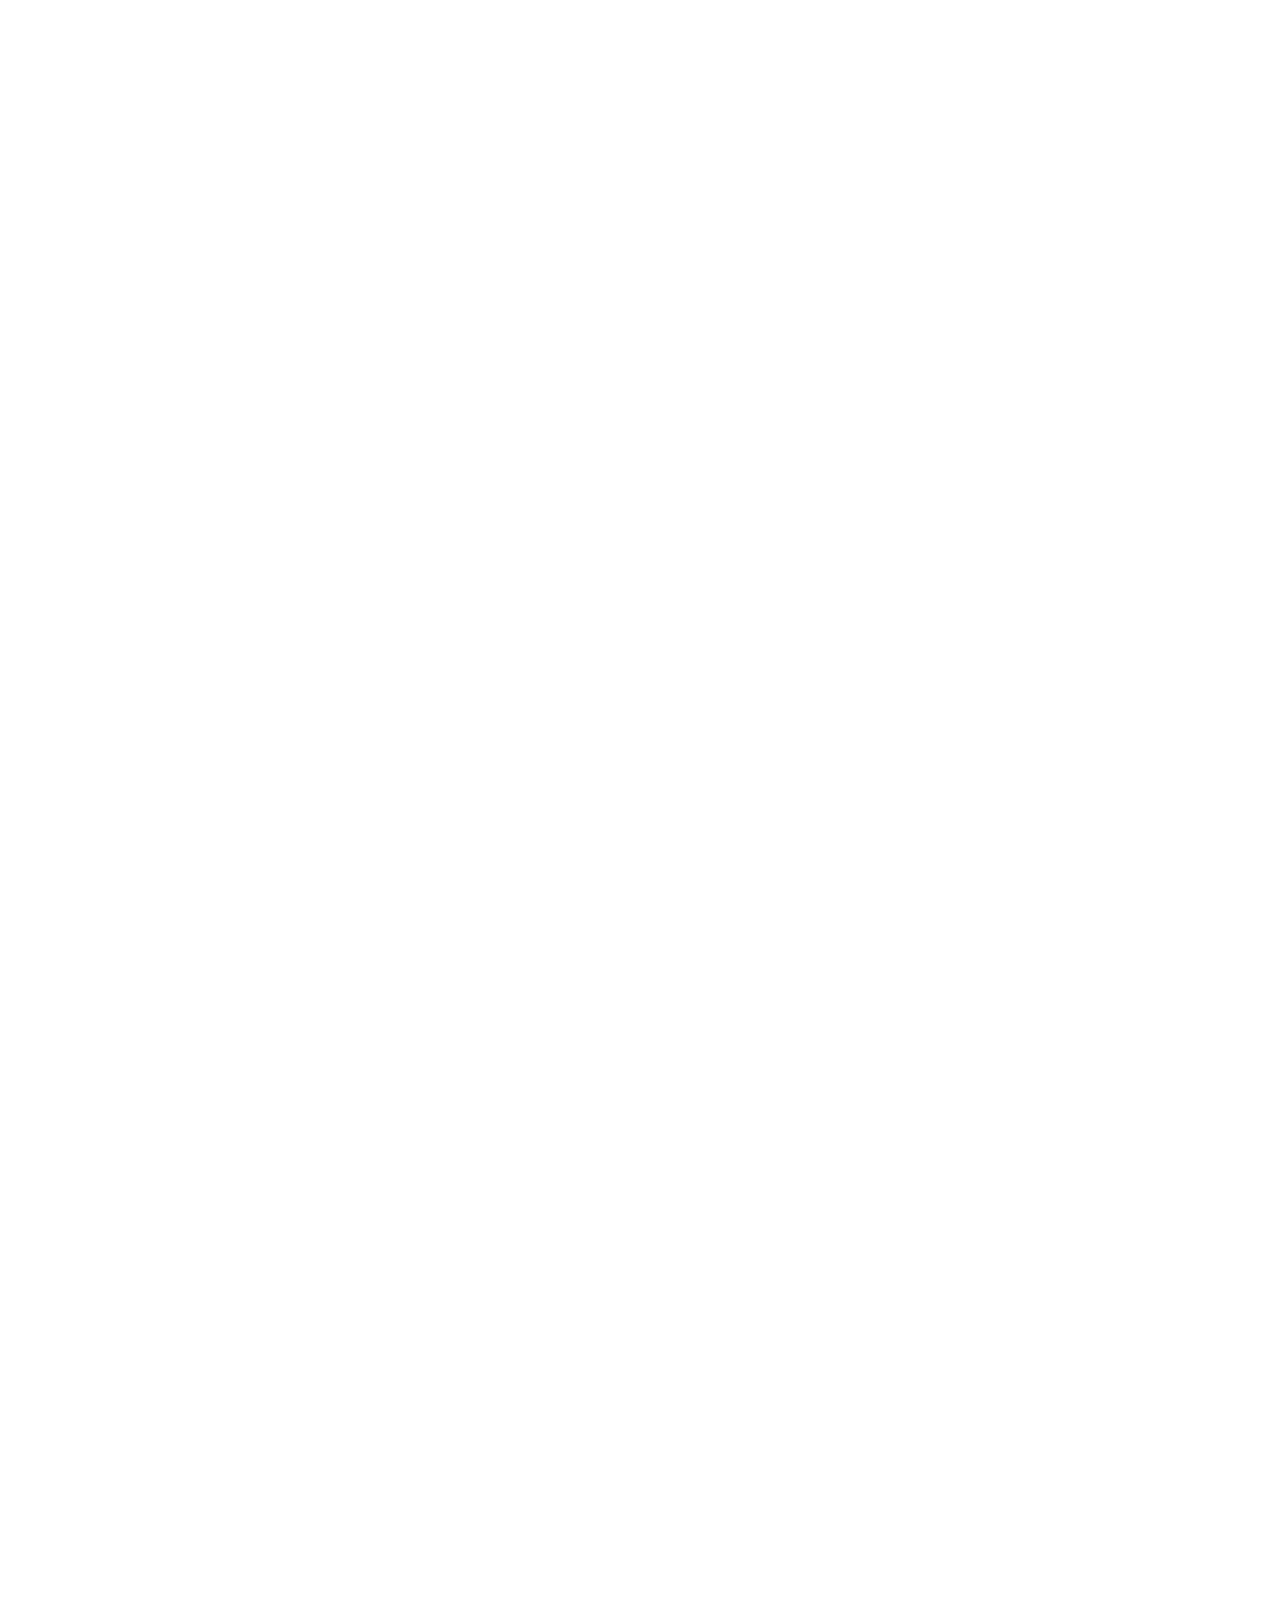
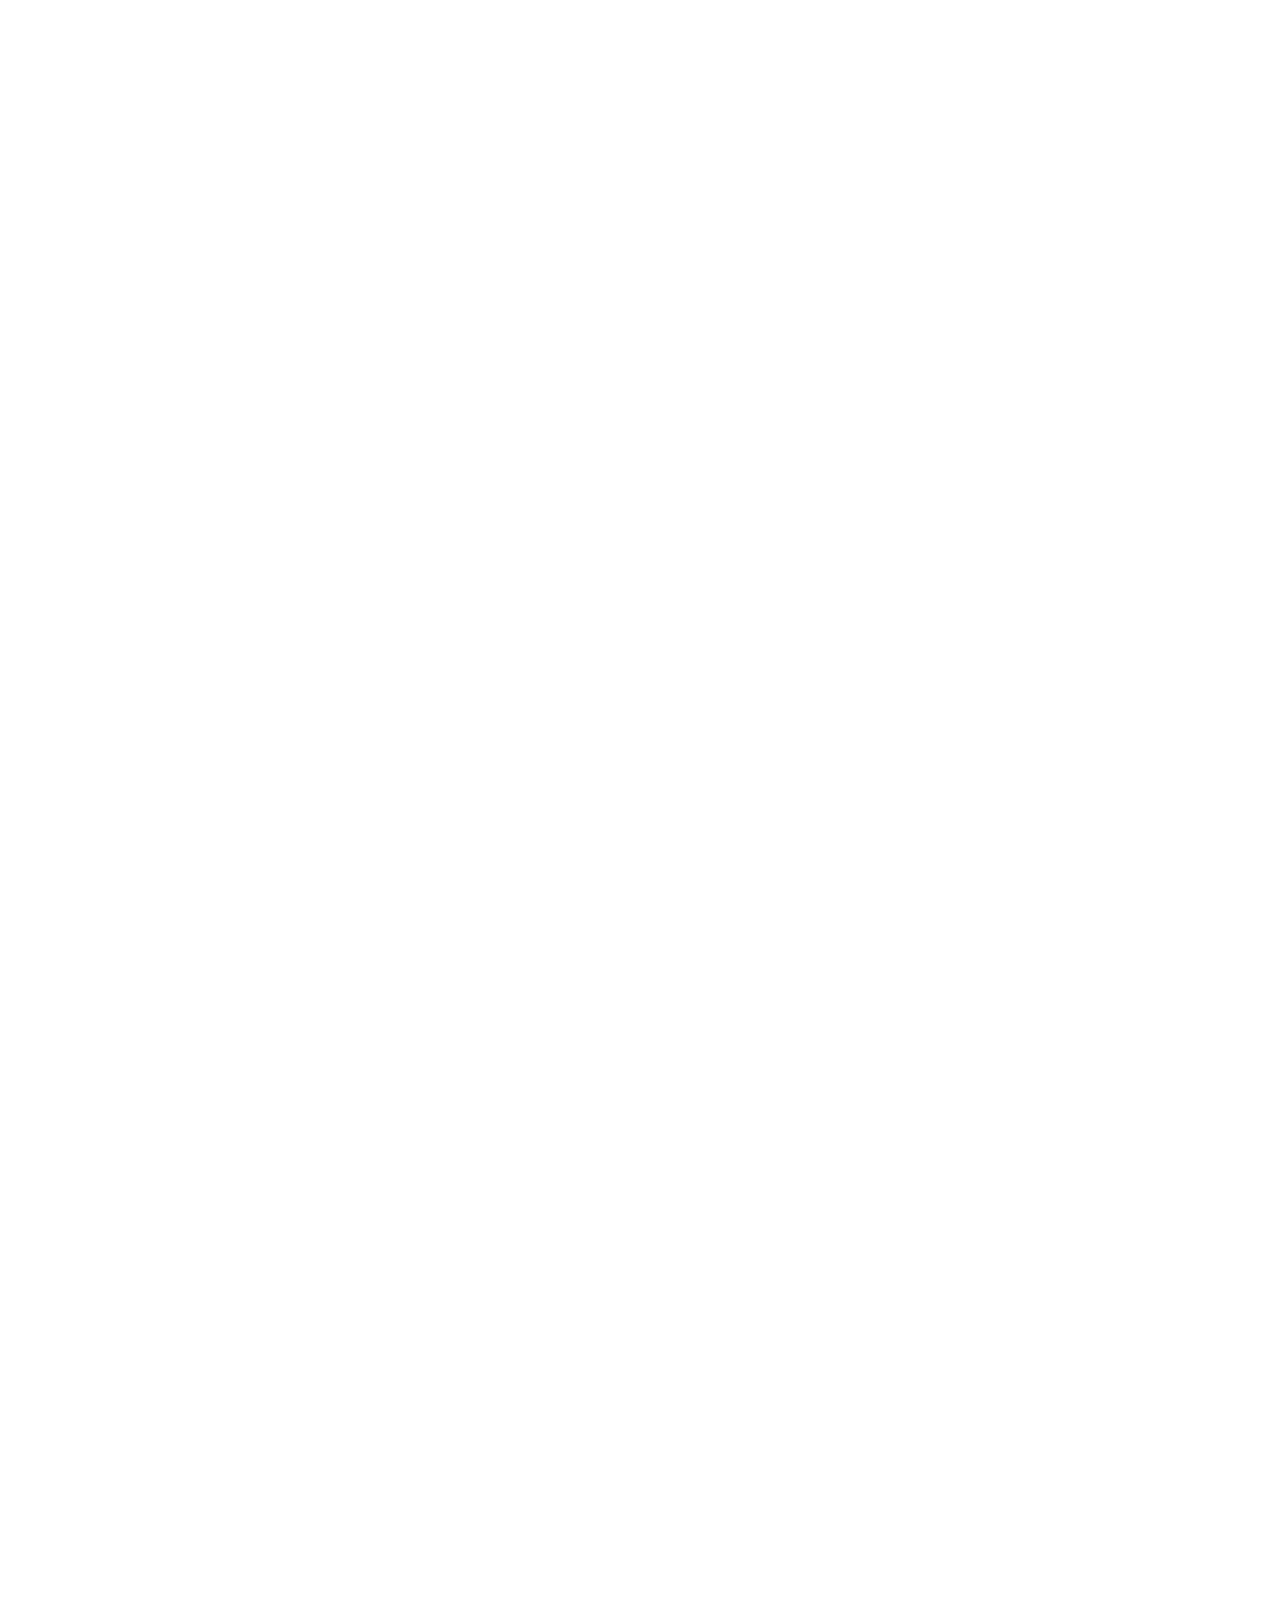
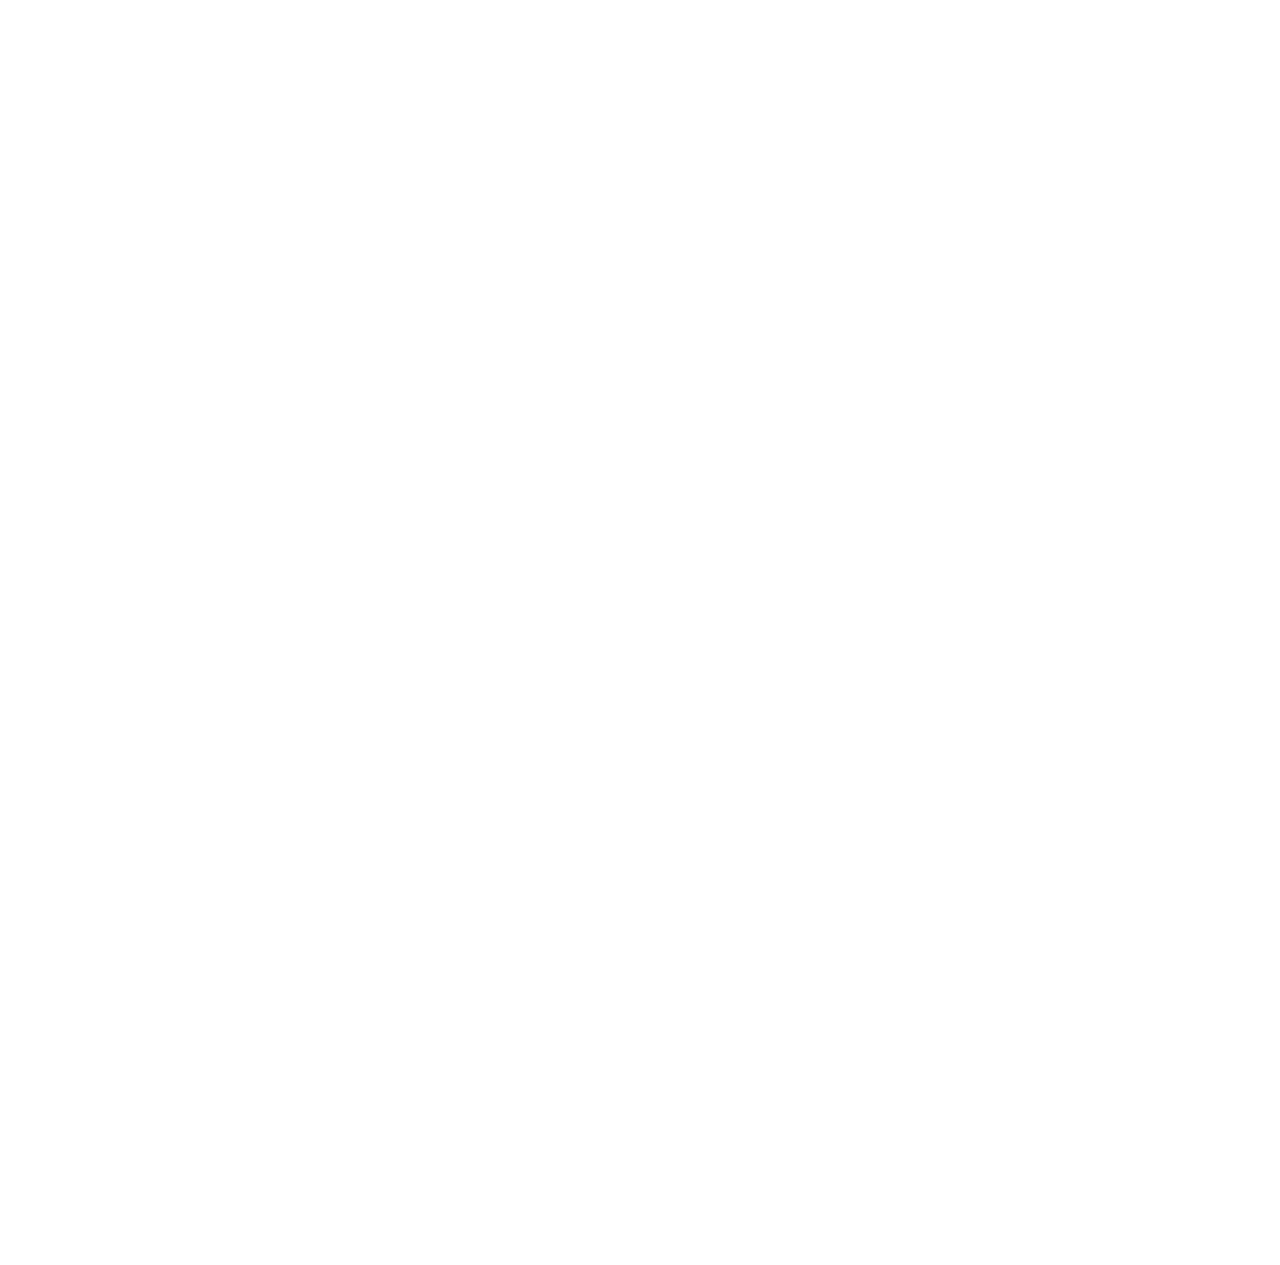
==== google-io-2012-catch-up.html @ c78cadd7 "first commit" ====
<!--
Google IO 2012 HTML5 Slide Template

Authors: Eric Bidelman <ebidel@gmail.com>
         Luke Mahé <lukem@google.com>

URL: https://code.google.com/p/io-2012-slides
-->
<!DOCTYPE html>
<html>
<head>
  <title>Google IO 2012 catch-up!</title>
  <meta charset="utf-8">
  <meta http-equiv="X-UA-Compatible" content="chrome=1">
  <!--<meta name="viewport" content="width=device-width, initial-scale=1.0, minimum-scale=1.0">-->
  <!--<meta name="viewport" content="width=device-width, initial-scale=1.0">-->
  <!--This one seems to work all the time, but really small on ipad-->
  <!--<meta name="viewport" content="initial-scale=0.4">-->
  <meta name="apple-mobile-web-app-capable" content="yes">
  <link rel="stylesheet" media="all" href="theme/css/default.css">
  <link rel="stylesheet" media="only screen and (max-device-width: 480px)" href="theme/css/phone.css">
  <base target="_blank"> <!-- This amazingness opens all links in a new tab. -->
  <script data-main="js/slides" src="js/require-1.0.8.min.js"></script>
</head>
<body style="opacity: 0">

<slides class="layout-widescreen">

  <slide class="logoslide nobackground">
    <article class="flexbox vcenter">
      <span><img src="images/google_developers_logo.png"></span>
    </article>
  </slide>

  <slide class="title-slide segue nobackground">
    <aside class="gdbar"><img src="images/google_developers_icon_128.png"></aside>
    <!-- The content of this hgroup is replaced programmatically through the slide_config.json. -->
    <hgroup class="auto-fadein">
    
      <h1 data-config-title>aaaa<!-- populated from slide_config.json --></h1>
      <h2 data-config-subtitle><!-- populated from slide_config.json --></h2>
      <p data-config-presenter><!-- populated from slide_config.json --></p>
      
    </hgroup>
  </slide>

  <slide>
    <hgroup>
      <h2>Google I/Oって何？</h2>
    </hgroup>
    <article>
    <img src="images/27-09_37_22-01-_MG_0013.jpg" align="right" width="40%" class="reflect" alt="Description" title="Description">
    <li>Google Innovation in the Open</li><br>
      <ul>
        <li>Google主催の開発者イベント。<br>
          <ul>
            <li>Googleやオープンテクノロジを使ったウェブアプリケーションを主題とする。</li><br>
          </ul>
        </li>
        <li>2008年から毎年5月に、サンフランシスコで開催されている。</li><br>
        <li>最新端末が参加者全員に無償配布される。</li>
      </ul>
      <footer class="source">https://plus.google.com/u/1/photos/111395306401981598462/albums/5754350847381371809/5758812696711322530 : Google Developers .</footer>
    </article>
  </slide>

  <slide>
    <hgroup>
      <h2>私が注目した発表タイトル</h2>
    </hgroup>
    <article>
    <ul>
      <li>Android 4.1</li>
      <li>Nexus 7</li>
      <li>Nexus Q</li>
      <li>chromebox</li>
      <li>ADK2(ADK2012)</li>
      <li>Google Glass</li>
      <li>Google Compute Engine</li>
    </ul>
    </article>
  </slide>

  <slide class="thank-you-slide segue nobackground">
    <aside class="gdbar right"><img src="images/google_developers_icon_128.png"></aside>
    <article class="flexbox vleft auto-fadein">
      <h2>&lt;乞うご期待&gt;</h2>
      <p></p>
    </article>
    <p class="auto-fadein" data-config-contact>
      <!-- populated from slide_config.json -->
    </p>
  </slide>

  <slide>
    <hgroup>
      <h2>Android 4.1</h2>
    </hgroup>
    <article>
    <img src="images/27-09_37_22-01-_MG_0013.jpg" align="right" width="40%" class="reflect" alt="Description" title="Description">
    <ul>
      <li>とにかく早くなった！Chromeブラウザも早くなった！
        <ul>
          <li>Chromeブラウザが標準になったのでPhoneGapで作ったアプリも早くなるはず！</li>
        </ul>
      </li>
    </ul>
    <footer class="source">https://plus.google.com/u/1/photos/111395306401981598462/albums/5754350847381371809/5758812696711322530 : Google Developers .</footer>
    </article>
  </slide>

  <slide>
    <hgroup>
      <h2>Slide with Bullets that Build</h2>
      <h3>Subtitle Placeholder</h3>
    </hgroup>
    <article>
      <p>A list where items build:</p>
      <ul class="build">
        <li>Pressing 'h' highlights code snippets</li>
        <li>Pressing 'p' toggles speaker notes (if they're on the current slide)</li>
        <li>Pressing 'f' toggles fullscreen viewing</li>
        <li>Pressing 'w' toggles widescreen</li>
        <li>Pressing 'o' toggles overview mode</li>
        <li>Pressing 'ESC' toggles off these goodies</li>
      </ul>
      <p>Another list, but items fade as they build:</p>
      <ul class="build fade">
        <li>Hover over me!</li>
        <li>Hover over me!</li>
        <li>Hover over me!</li>
      </ul>
    </article>
  </slide>

  <slide>
    <hgroup>
      <h2>Slide with (Smaller Font)</h2>
    </hgroup>
    <article class="smaller">
      <ul>
        <li>All <a href="http://google.com">links</a> open in new tabs.</li>
        <li>To change that this, add <code>target="_self"</code> to the link.</li>
      </ul>
    </article>
  </slide>

  <slide hidden>
    Hidden slides are left out of the presentation.
  </slide>

  <slide>
    <hgroup>
      <h2>Code Slide (with Subtitle Placeholder)</h2>
      <h3>Subtitle Placeholder</h3>
    </hgroup>
    <article>
      <p>Press 'h' to highlight important sections of code (wrapped in <code>&lt;b&gt;</code>).</p>
      <pre class="prettyprint" data-lang="javascript">
&lt;script type='text/javascript'&gt;
  // Say hello world until the user starts questioning
  // the meaningfulness of their existence.
  function helloWorld(world) {
    <b>for (var i = 42; --i &gt;= 0;) {
      alert('Hello ' + String(world));
    }</b>
  }
&lt;/script&gt;
</pre>
    </article>
  </slide>

  <slide>
    <hgroup>
      <h2>Code Slide (Smaller Font)</h2>
    </hgroup>
    <article class="smaller">
      <pre class="prettyprint" data-lang="javascript">
// Say hello world until the user starts questioning
// the meaningfulness of their existence.
function helloWorld(world) {
  for (var i = 42; --i &gt;= 0;) {
    alert('Hello ' + String(world));
  }
}
</pre>
<pre class="prettyprint" data-lang="css">
&lt;style&gt;
  p { color: pink }
  b { color: blue }
&lt;/style&gt;
</pre>
<pre class="prettyprint" data-lang="html">
&lt;!DOCTYPE html>
&lt;html>
&lt;head>
  &lt;title>My Awesome Page&lt;/title>
&lt;/head>
&lt;body>
  &lt;p&gt;Hello world&lt;/p&gt;
&lt;body>
&lt;/html>
</pre>
    </article>
  </slide>

  <slide>
    <aside class="note">
      <section>
        <ul>
          <li>Point I wanted to make #1</li>
          <li>Point I wanted to make #2</li>
          <li>Point I wanted to make #3</li>
          <li>Example <a href="#">link</a> in notes.</li>
        </ul>
        <p><b>Remember to say this tag line!</b></p>
      </section>
    </aside>
    <hgroup>
      <h2>Slide with Speaker Notes</h2>
    </hgroup>
    <article>
      <p>Press 'p' to toggle speaker notes.</p>
    </article>
  </slide>

  <slide>
    <aside class="note">
      <section>
        <ul>
          <li>See this amazing link: <a href="http://www.google.com">link</a>.</li>
        </ul>
        <p><b>Remember to say this tag line!</b></p>
      </section>
    </aside>
    <hgroup>
      <h2>Presenter Mode</h2>
    </hgroup>
    <article>
      <p>Add <code><a href="?presentme=true" target="_self">?presentme=true</a></code> to the URL to enabled presenter mode.
      This setting is sticky, meaning refreshing the page will persist presenter
      mode.</p>
      <p>Hit <code><a href="?presentme=false" target="_self">?presentme=false</a></code> to disable presenter mode.</p>
    </article>
  </slide>

  <slide>
    <hgroup>
      <h2>Slide with Image</h2>
    </hgroup>
    <article>
      <img src="images/chart.png" class="reflect" alt="Description" title="Description">
      <footer class="source">source: place source info here</footer>
    </article>
  </slide>

  <slide>
    <hgroup>
      <h2>Slide with Image (Centered horz/vert)</h2>
    </hgroup>
    <article class="flexbox vcenter">
      <img src="images/barchart.png" alt="Description" title="Description">
      <footer class="source">source: place source info here</footer>
    </article>
  </slide>

  <slide>
    <hgroup>
      <h2>Table Option A</h2>
      <h3>Subtitle Placeholder</h3>
    </hgroup>
    <article>
      <table>
        <tr>
          <th></th><th>Column 1</th><th>Column 2</th><th>Column 3</th><th>Column 4</th>
        </tr>
        <tr>
          <td>Row 1</td><td>placeholder</td><td class="highlight">placeholder</td><td>placeholder</td><td>placeholder</td>
        </tr>
        <tr>
          <td>Row 2</td><td>placeholder</td><td>placeholder</td><td>placeholder</td><td>placeholder</td>
        </tr>
        <tr>
          <td>Row 3</td><td>placeholder</td><td>placeholder</td><td>placeholder</td><td>placeholder</td>
        </tr>
        <tr>
          <td>Row 4</td><td>placeholder</td><td>placeholder</td><td>placeholder</td><td>placeholder</td>
        </tr>
        <tr>
          <td>Row 5</td><td>placeholder</td><td>placeholder</td><td>placeholder</td><td>placeholder</td>
        </tr>
      </table>
    </article>
  </slide>

  <slide>
    <hgroup>
      <h2>Table Option A (Smaller Text)</h2>
      <h3>Subtitle Placeholder</h3>
    </hgroup>
    <article class="smaller">
      <table>
        <tr>
          <th></th><th>Column 1</th><th>Column 2</th><th>Column 3</th><th>Column 4</th>
        </tr>
        <tr>
          <td>Row 1</td><td>placeholder</td><td class="highlight">placeholder</td><td>placeholder</td><td>placeholder</td>
        </tr>
        <tr>
          <td>Row 2</td><td>placeholder</td><td>placeholder</td><td>placeholder</td><td>placeholder</td>
        </tr>
        <tr>
          <td>Row 3</td><td>placeholder</td><td>placeholder</td><td>placeholder</td><td>placeholder</td>
        </tr>
        <tr>
          <td>Row 4</td><td>placeholder</td><td>placeholder</td><td>placeholder</td><td>placeholder</td>
        </tr>
        <tr>
          <td>Row 5</td><td>placeholder</td><td>placeholder</td><td>placeholder</td><td>placeholder</td>
        </tr>
      </table>
    </article>
  </slide>

  <slide>
    <hgroup>
      <h2>Table Option B</h2>
      <h3>Subtitle Placeholder</h3>
    </hgroup>
    <article>
      <table class="rows">
        <tr>
          <th>Header 1</th><td>placeholder</td><td class="highlight">placeholder</td><td>placeholder</td>
        </tr>
        <tr>
          <th>Header 2</th><td>placeholder</td><td>placeholder</td><td>placeholder</td>
        </tr>
        <tr>
          <th>Header 3</th><td>placeholder</td><td>placeholder</td><td>placeholder</td>
        </tr>
        <tr>
          <th>Header 4</th><td>placeholder</td><td>placeholder</td><td>placeholder</td>
        </tr>
        <tr>
          <th>Header 5</th><td>placeholder</td><td>placeholder</td><td>placeholder</td>
        </tr>
      </table>
    </article>
  </slide>

  <slide>
    <hgroup>
      <h2>Slide Styles</h2>
    </hgroup>
    <article class="smaller">
      <div class="columns-2">
        <ul>
          <li class="red">class="red"</li>
          <li class="red2">class="red2"</li>
          <li class="red3">class="red3"</li>
          <li class="blue">class="blue"</li>
          <li class="blue2">class="blue2"</li>
          <li class="blue3">class="blue3"</li>
          <li class="green">class="green"</li>
          <li class="green2">class="green2"</li>
        </ul>
        <ul>
          <li class="green3">class="green3"</li>
          <li class="yellow">class="yellow"</li>
          <li class="yellow2">class="yellow2"</li>
          <li class="yellow3">class="yellow3"</li>
          <li class="gray">class="gray"</li>
          <li class="gray2">class="gray2"</li>
          <li class="gray3">class="gray3"</li>
          <li class="gray4">class="gray4"</li>
        </ul>
      </div>
      <div class="centered" style="margin-top:2em">
        I am centered text with a <button>Button</button> and <button disabled>Disabled</button> button.
      </div>
    </article>
  </slide>

  <slide class="segue dark nobackground">
    <aside class="gdbar"><img src="images/google_developers_icon_128.png"></aside>
    <hgroup class="auto-fadein">
      <h2>Segue Slide</h2>
      <h3>Subtitle Placeholder</h3>
    </hgroup>
  </slide>

  <slide class="fill nobackground" style="background-image: url(images/sky.jpg)">
    <hgroup>
      <h2 class="white">Full Image (with Optional Header)</h2>
    </hgroup>
    <footer class="source white">www.flickr.com/photos/25797459@N06/5438799763/</footer>
  </slide>

  <slide class="segue dark quote nobackground">
    <aside class="gdbar right bottom"><img src="images/google_developers_icon_128.png"></aside>
    <article class="flexbox vleft auto-fadein">
      <q>
        This is an example of quote text.
      </q>
      <div class="author">
        Name<br>
        Company
      </div>
    </article>
  </slide>

  <slide>
    <hgroup>
      <h2>Slide with Iframe</h2>
    </hgroup>
    <article>
      <iframe data-src="http://www.google.com/doodle4google/history.html"></iframe>
    </article>
  </slide>

  <slide>
    <article>
      <iframe data-src="http://www.google.com/doodle4google/history.html"></iframe>
    </article>
  </slide>

  <slide class="thank-you-slide segue nobackground">
    <aside class="gdbar right"><img src="images/google_developers_icon_128.png"></aside>
    <article class="flexbox vleft auto-fadein">
      <h2>&lt;Thank You!&gt;</h2>
      <p>Important contact information goes here.</p>
    </article>
    <p class="auto-fadein" data-config-contact>
      <!-- populated from slide_config.json -->
    </p>
  </slide>

  <slide class="logoslide dark nobackground">
    <article class="flexbox vcenter">
      <span><img src="images/google_developers_logo_white.png"></span>
    </article>
  </slide>

  <slide class="backdrop"></slide>

</slides>

<script>
var _gaq = _gaq || [];
_gaq.push(['_setAccount', 'UA-XXXXXXXX-1']);
_gaq.push(['_trackPageview']);

(function() {
  var ga = document.createElement('script'); ga.type = 'text/javascript'; ga.async = true;
  ga.src = ('https:' == document.location.protocol ? 'https://ssl' : 'http://www') + '.google-analytics.com/ga.js';
  var s = document.getElementsByTagName('script')[0]; s.parentNode.insertBefore(ga, s);
})();
</script>

<!--[if IE]>
  <script src="http://ajax.googleapis.com/ajax/libs/chrome-frame/1/CFInstall.min.js"></script>
  <script>CFInstall.check({mode: 'overlay'});</script>
<![endif]-->
</body>
</html>
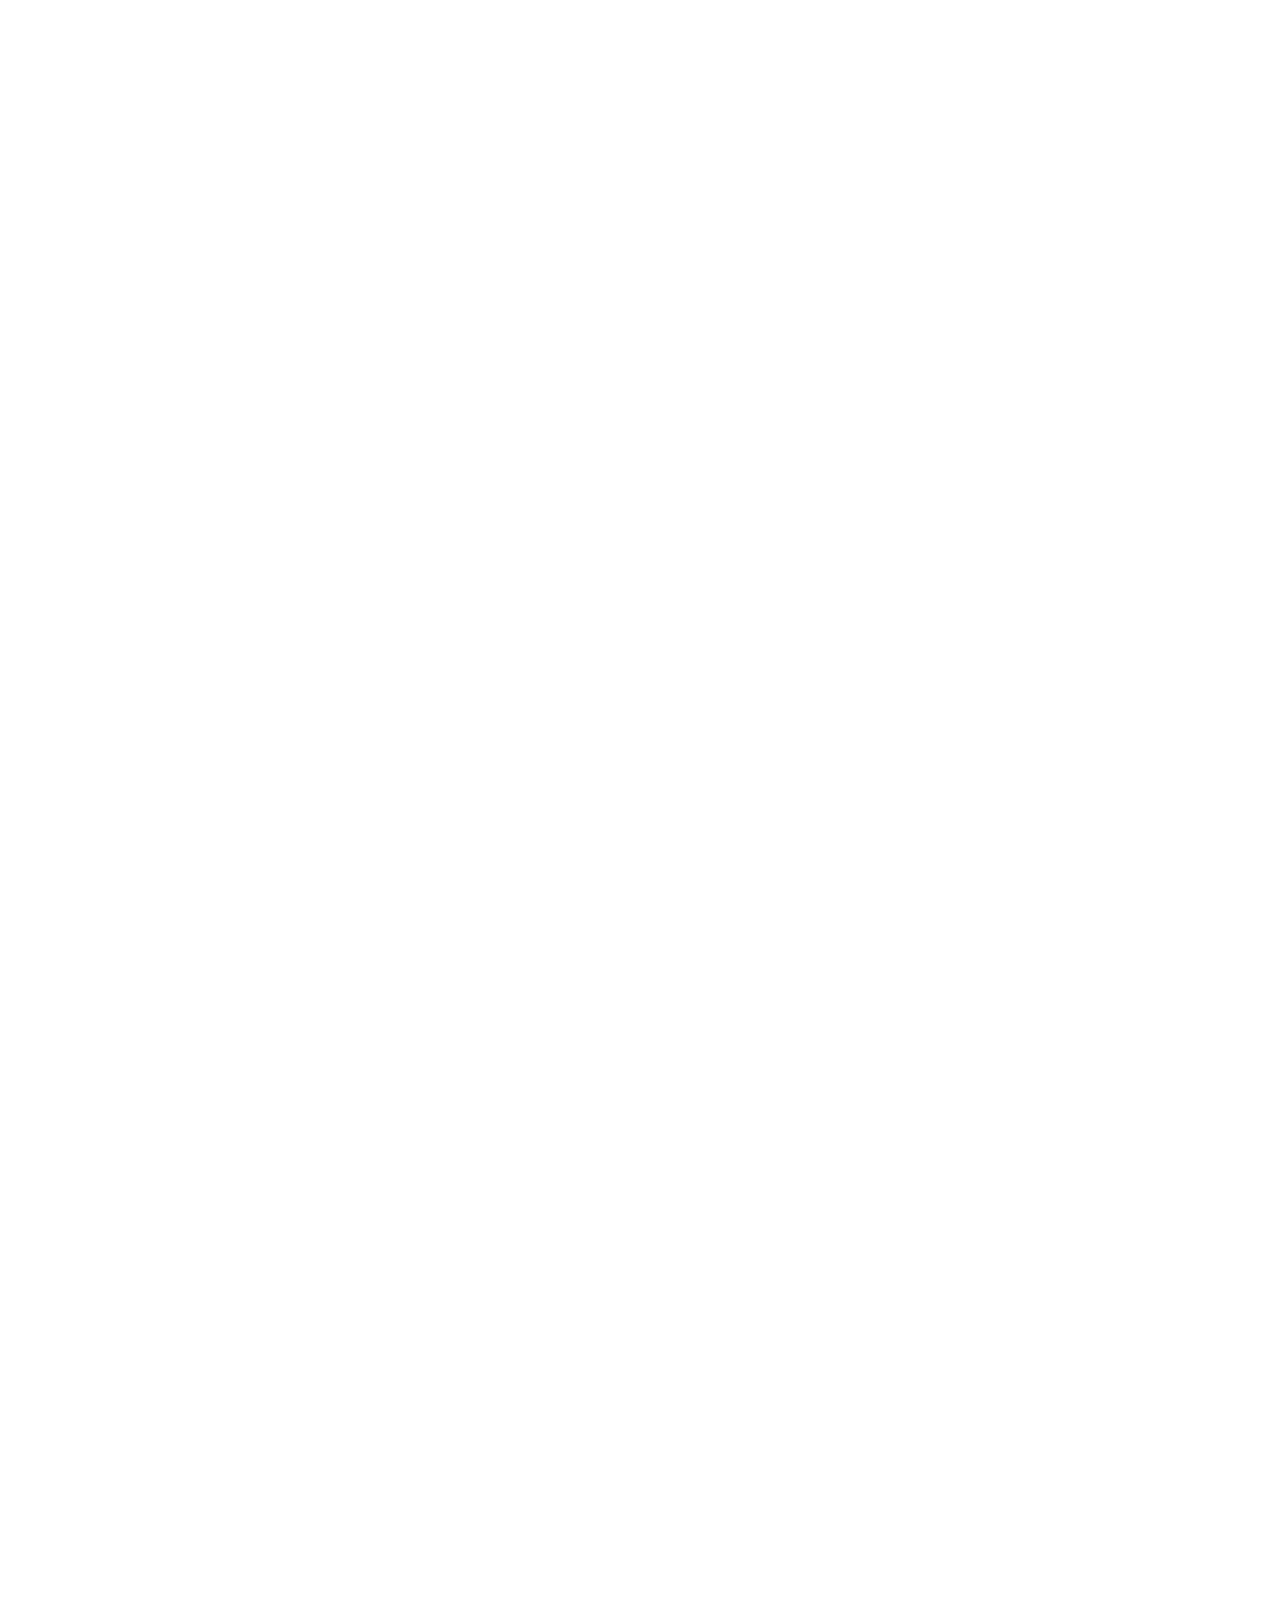
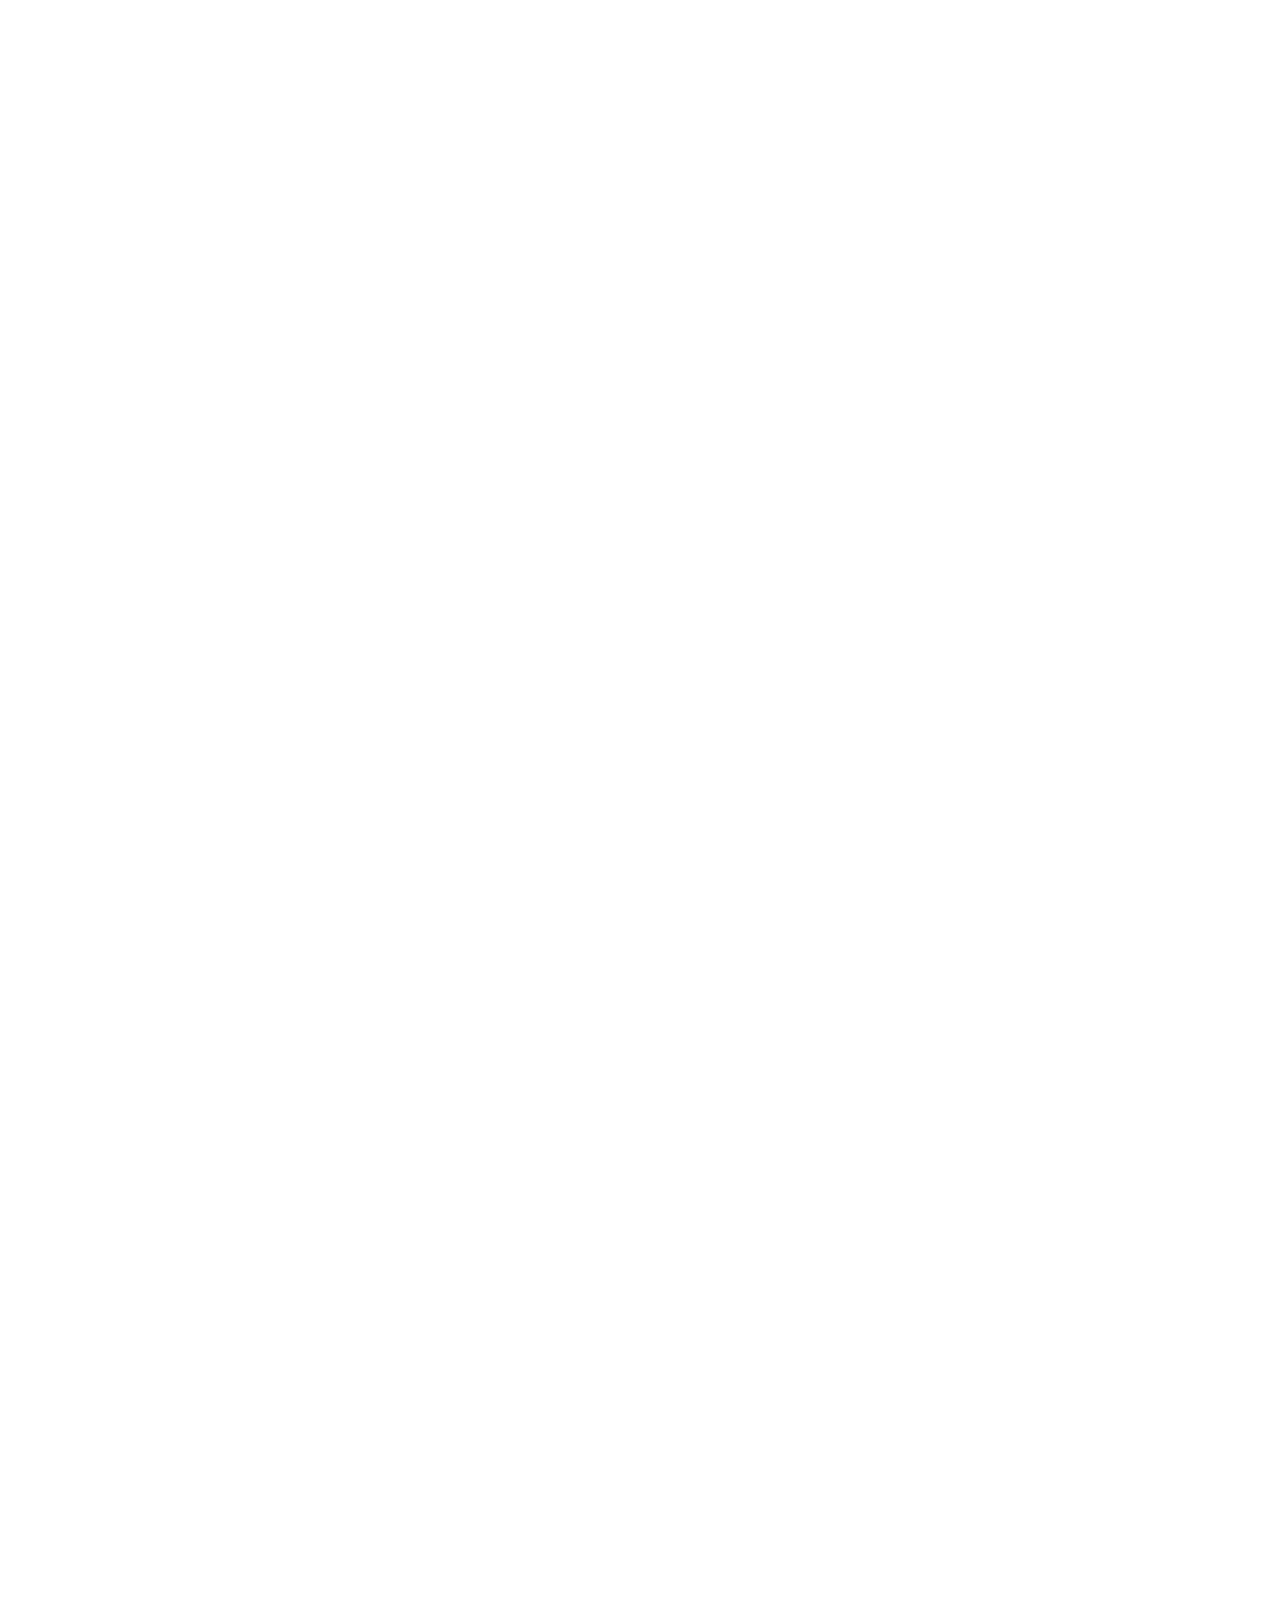
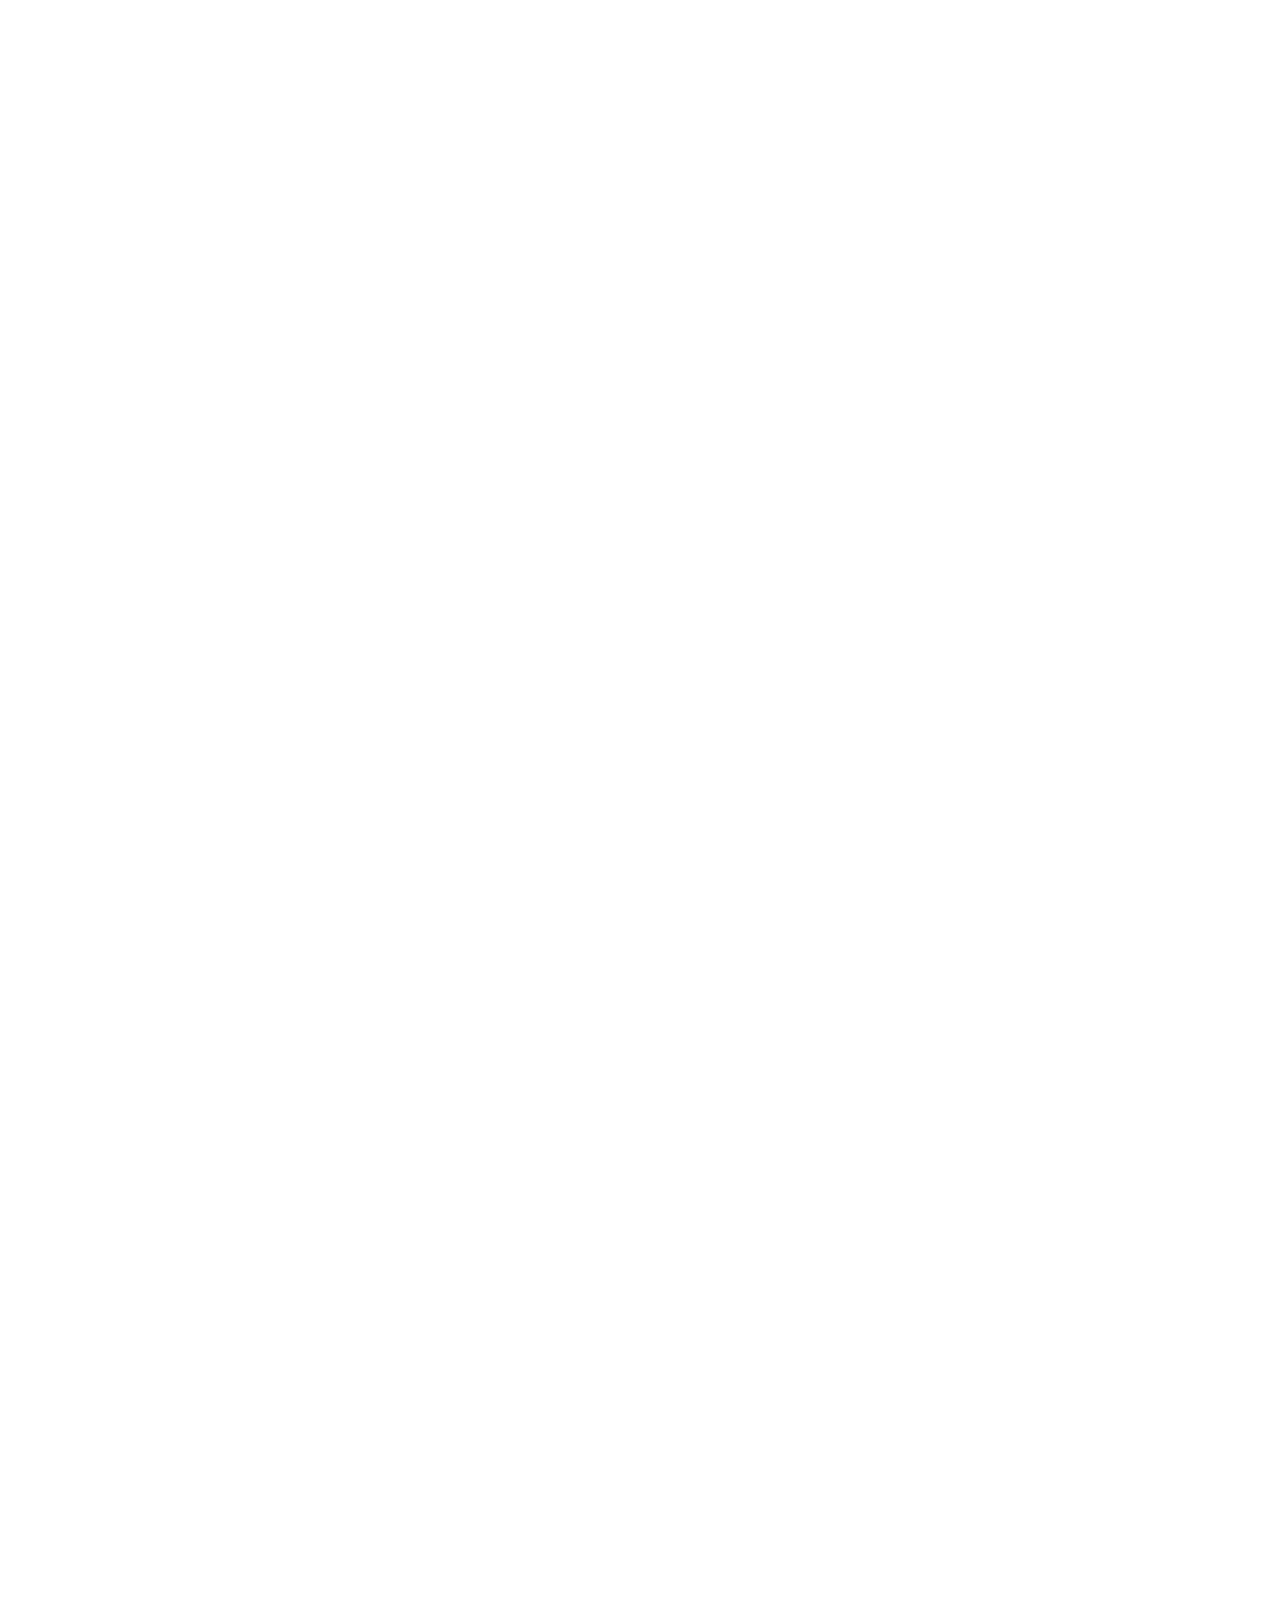
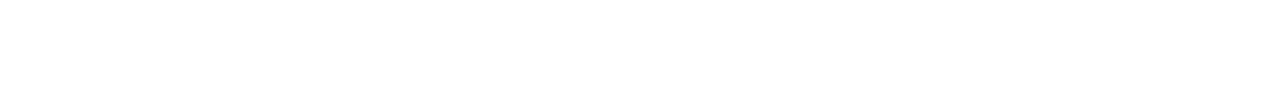
==== commit e00e4c59: "画像とか追加" ====
--- a/google-io-2012-catch-up.html
+++ b/google-io-2012-catch-up.html
@@ -60,7 +60,47 @@
         <li>2008年から毎年5月に、サンフランシスコで開催されている。</li><br>
         <li>最新端末が参加者全員に無償配布される。</li>
       </ul>
-      <footer class="source">https://plus.google.com/u/1/photos/111395306401981598462/albums/5754350847381371809/5758812696711322530 : Google Developers .</footer>
+      <footer class="source">Google Developers .</footer>
+    </article>
+  </slide>
+
+  <slide>
+    <hgroup>
+      <h2>会場の様子</h2>
+    </hgroup>
+    <article>
+      <img src="images/27-08_28_54-01-_MG_0075.jpg" width="75%" class="reflect" alt="Description" title="Description">
+      <footer class="source">Google Developers .</footer>
+    </article>
+  </slide>
+
+  <slide>
+    <hgroup>
+      <h2>会場の様子</h2>
+    </hgroup>
+    <article>
+      <img src="images/27-08_39_38-01-_MG_0172.jpg" width="75%" class="reflect" alt="Description" title="Description">
+      <footer class="source">Google Developers .</footer>
+    </article>
+  </slide>
+
+  <slide>
+    <hgroup>
+      <h2>会場の様子</h2>
+    </hgroup>
+    <article>
+      <img src="images/_MG_7759.jpg" width="75%" class="reflect" alt="Description" title="Description">
+      <footer class="source">Google Developers .</footer>
+    </article>
+  </slide>
+
+  <slide>
+    <hgroup>
+      <h2>会場の様子</h2>
+    </hgroup>
+    <article>
+      <img src="images/27-21_45_22-01-_MG_0387.jpg" width="75%" class="reflect" alt="Description" title="Description">
+      <footer class="source">Google Developers .</footer>
     </article>
   </slide>
 
